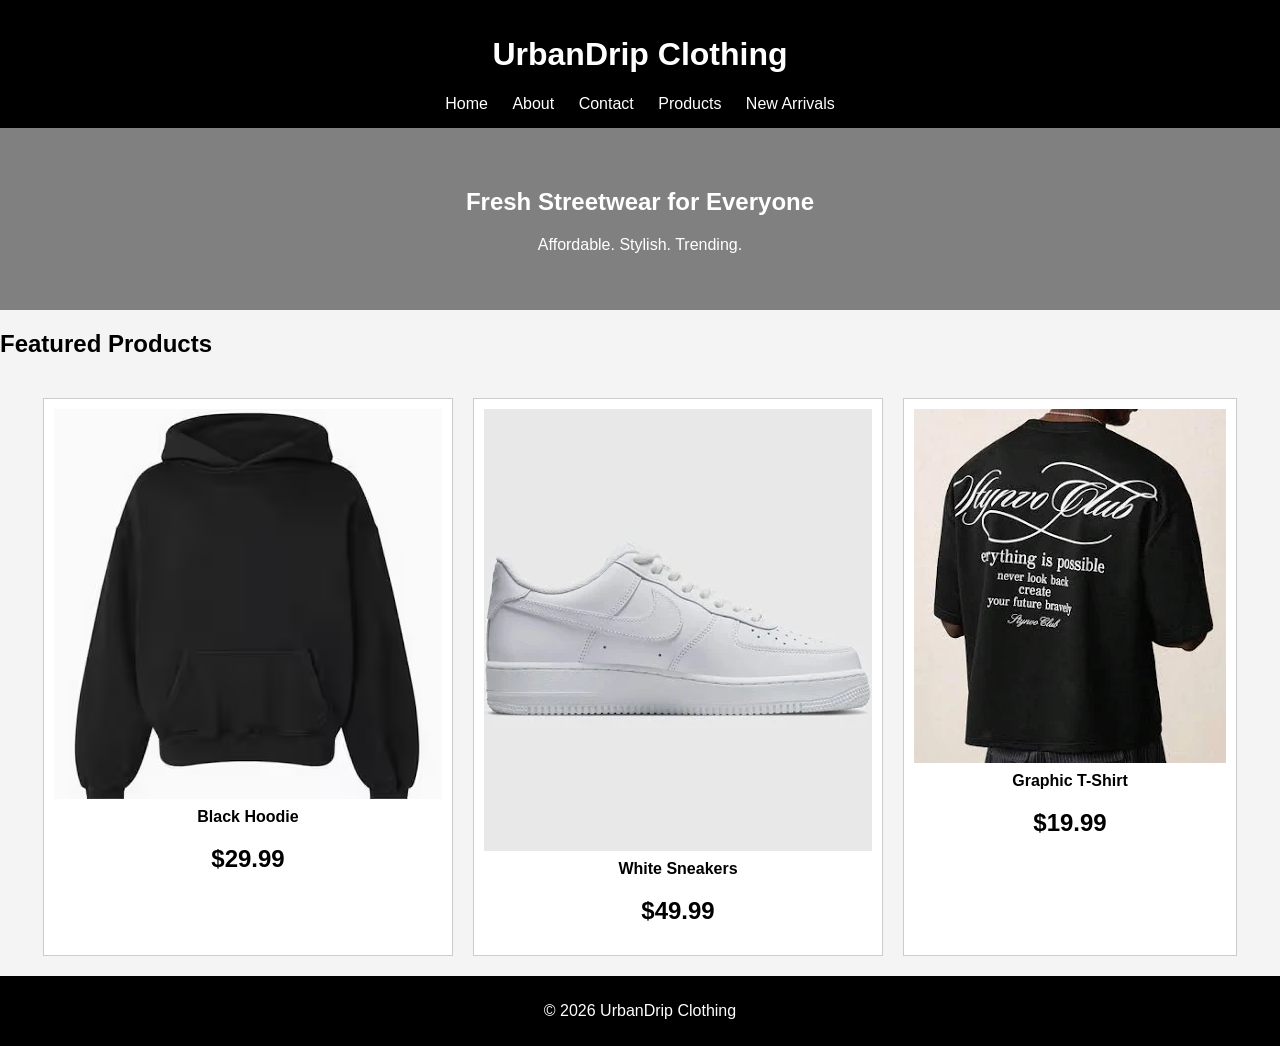
==== propasal 1/code/index.html @ 90864e35 "Add files via upload" ====
<!DOCTYPE html>
<html lang="en">
<head>
    <meta charset="UTF-8">
    <title>UrbanDrip Clothing</title>
    <link rel="stylesheet" href="style.css">

    <meta name="viewport" content="width=device-width, initial-scale=1.0">
</head>

<style>
    body {
    font-family: Arial;
    margin: 0;
    background-color: #f4f4f4;
}

header {
    background-color: black;
    color: white;
    padding: 15px;
    text-align: center;
}

nav a {
    color: white;
    margin: 10px;
    text-decoration: none;
}

.hero {
    text-align: center;
    padding: 40px;
    background-color: grey;
    color: white;
}

.products {
    display: flex;
    justify-content: center;
    gap: 20px;
    padding: 20px;
}

.card {
    background: white;
    padding: 10px;
    text-align: center;
    border: 1px solid #ccc;
}

footer {
    text-align: center;
    padding: 10px;
    background-color: black;
    color: white;
}
.card p {
    margin: 5px 0;
}

.card p:first-of-type {
    font-weight: bold;
}

@media (max-width: 600px) {


    nav {
        display: flex;
        flex-direction: column;
    }

    nav a {
        margin: 5px 0;
    }


    .hero {
        padding: 30px 10px;
    }

    .hero h2 {
        font-size: 20px;
    }


    .products {
        flex-direction: column;
        align-items: center;
    }

    .card {
        width: 90%;
    }

   
    section {
        padding: 25px 15px;
    }
}
</style>
<body>

<header>
    <h1>UrbanDrip Clothing</h1>
    <nav>
        <a href="index.html">Home</a>
        <a href="about.html">About</a>
        <a href="contact.html">Contact</a>
        <a href="Details.html">Products</a>
        <a href="New arrivals.html">New Arrivals</a>
    </nav>
</header>

<section class="hero">
    <h2>Fresh Streetwear for Everyone</h2>
    <p>Affordable. Stylish. Trending.</p>
</section>

<section class="featured">
    <h2>Featured Products</h2>
    <div class="products">
        <div class="card">
            <img src="../black hoodie.jpg">
            <p>Black Hoodie</p>
            <h2>$29.99</h2>
        </div>
        <div class="card">
            <img src="../white sneaker.jpg">
            <p>White Sneakers</p>
            <h2>$49.99</h2>
        </div>
        <div class="card">
            <img src="../T-shirt.jpg">
            <p>Graphic T-Shirt</p>
            <h2>$19.99</h2>
        </div>
    </div>
</section>

<footer>
    <p>© 2026 UrbanDrip Clothing</p>
</footer>

</body>
</html>
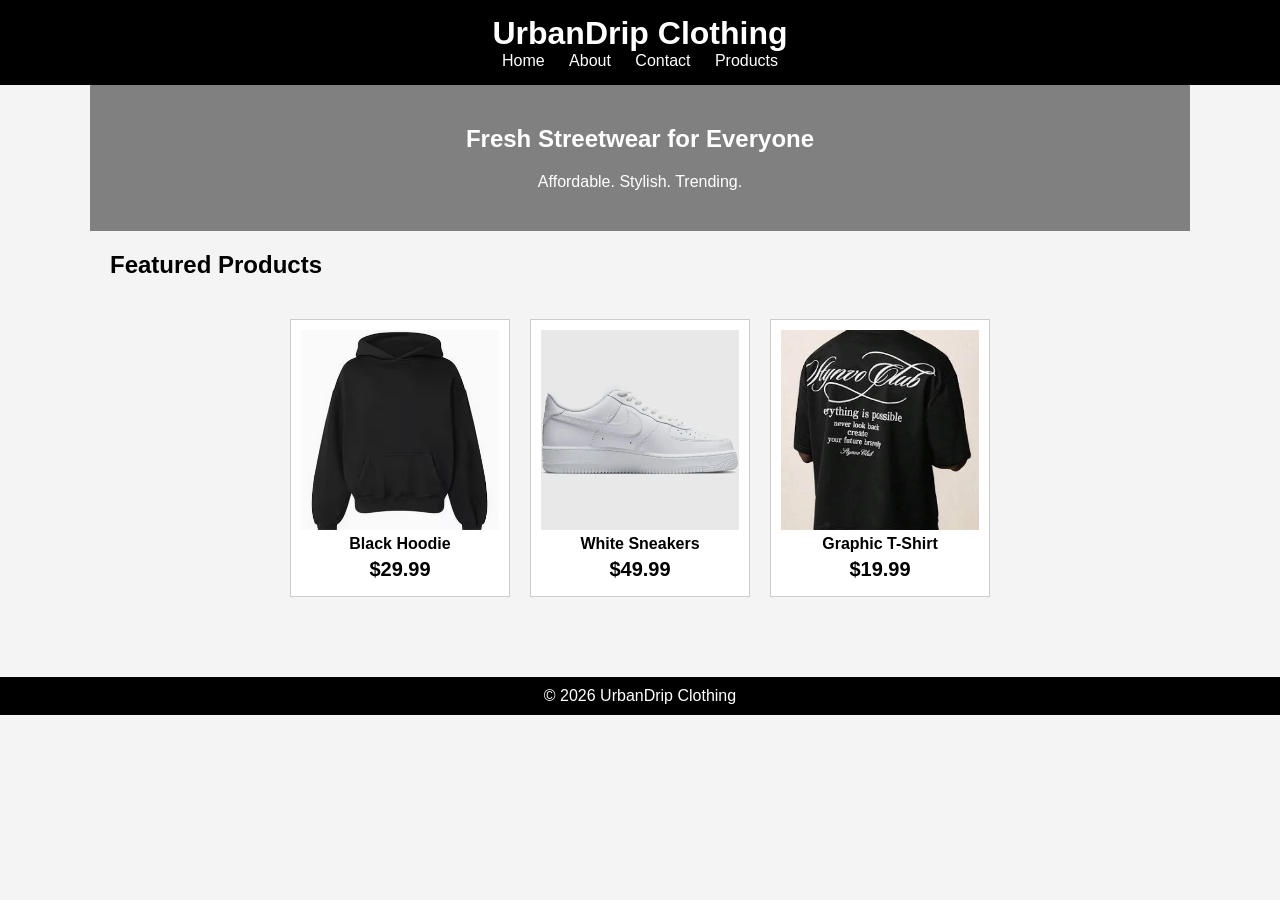
==== commit 3a119043: "Add files via upload" ====
--- a/propasal 1/code/index.html
+++ b/propasal 1/code/index.html
@@ -4,102 +4,12 @@
     <meta charset="UTF-8">
     <title>UrbanDrip Clothing</title>
     <link rel="stylesheet" href="style.css">
+    
 
     <meta name="viewport" content="width=device-width, initial-scale=1.0">
 </head>
 
-<style>
-    body {
-    font-family: Arial;
-    margin: 0;
-    background-color: #f4f4f4;
-}
 
-header {
-    background-color: black;
-    color: white;
-    padding: 15px;
-    text-align: center;
-}
-
-nav a {
-    color: white;
-    margin: 10px;
-    text-decoration: none;
-}
-
-.hero {
-    text-align: center;
-    padding: 40px;
-    background-color: grey;
-    color: white;
-}
-
-.products {
-    display: flex;
-    justify-content: center;
-    gap: 20px;
-    padding: 20px;
-}
-
-.card {
-    background: white;
-    padding: 10px;
-    text-align: center;
-    border: 1px solid #ccc;
-}
-
-footer {
-    text-align: center;
-    padding: 10px;
-    background-color: black;
-    color: white;
-}
-.card p {
-    margin: 5px 0;
-}
-
-.card p:first-of-type {
-    font-weight: bold;
-}
-
-@media (max-width: 600px) {
-
-
-    nav {
-        display: flex;
-        flex-direction: column;
-    }
-
-    nav a {
-        margin: 5px 0;
-    }
-
-
-    .hero {
-        padding: 30px 10px;
-    }
-
-    .hero h2 {
-        font-size: 20px;
-    }
-
-
-    .products {
-        flex-direction: column;
-        align-items: center;
-    }
-
-    .card {
-        width: 90%;
-    }
-
-   
-    section {
-        padding: 25px 15px;
-    }
-}
-</style>
 <body>
 
 <header>
@@ -109,7 +19,7 @@
         <a href="about.html">About</a>
         <a href="contact.html">Contact</a>
         <a href="Details.html">Products</a>
-        <a href="New arrivals.html">New Arrivals</a>
+   
     </nav>
 </header>
 
--- a/propasal 1/code/style.css
+++ b/propasal 1/code/style.css
@@ -0,0 +1,237 @@
+
+:root {
+  --black: #000000;
+  --white: #ffffff;
+  --grey-bg: #f4f4f4;
+  --grey-hero: grey;
+  --grey-border: #ccc;
+  --font: Arial, sans-serif;
+  --transition: 0.2s ease;
+}
+
+
+* {
+  box-sizing: border-box;
+  margin: 0;
+  padding: 0;
+}
+
+body {
+  font-family: var(--font);
+  background-color: var(--grey-bg);
+  margin: 0;
+}
+
+img {
+  max-width: 100%;
+  height: auto;
+  display: block;
+}
+
+a {
+  text-decoration: none;
+  color: inherit;
+}
+
+
+header {
+  background-color: var(--black);
+  color: var(--white);
+  padding: 15px;
+  text-align: center;
+}
+
+nav a {
+  color: var(--white);
+  margin: 10px;
+  text-decoration: none;
+}
+
+nav a:hover {
+  text-decoration: underline;
+}
+
+
+.hero {
+  text-align: center;
+  padding: 40px;
+  background-color: var(--grey-hero);
+  color: var(--white);
+}
+
+
+section {
+  padding: 20px;
+  max-width: 1100px;
+  margin: 0 auto;
+}
+
+section h2 {
+  margin-bottom: 20px;
+}
+
+
+.products {
+  display: flex;
+  justify-content: center;
+  gap: 20px;
+  padding: 20px;
+  flex-wrap: wrap;
+}
+
+
+.card {
+  background: var(--white);
+  padding: 10px;
+  text-align: center;
+  border: 1px solid var(--grey-border);
+  width: 220px;
+  transition: transform var(--transition);
+}
+
+.card:hover {
+  transform: translateY(-3px);
+}
+
+.card img {
+  width: 100%;
+  height: 200px;
+  object-fit: cover;
+}
+
+.card .placeholder {
+  width: 100%;
+  height: 200px;
+  background-color: #ddd;
+  display: flex;
+  align-items: center;
+  justify-content: center;
+  color: #888;
+  font-size: 13px;
+}
+
+.card p {
+  margin: 5px 0;
+}
+
+.card p:first-of-type {
+  font-weight: bold;
+}
+
+.card h2 {
+  font-size: 20px;
+  margin: 5px 0;
+}
+
+/* --- 8. CONTACT & ABOUT --- */
+.text-section {
+  text-align: center;
+  padding: 40px 20px;
+  max-width: 600px;
+  margin: 0 auto;
+}
+
+.text-section h2 {
+  margin-bottom: 20px;
+}
+
+.text-section p {
+  margin: 10px 0;
+  line-height: 1.6;
+}
+
+.text-section p strong {
+  display: inline-block;
+  width: 80px;
+}
+
+/* --- 9. CONTACT FORM --- */
+.contact-form {
+  display: flex;
+  flex-direction: column;
+  gap: 10px;
+  margin: 20px auto;
+  max-width: 480px;
+  text-align: left;
+}
+
+.contact-form input,
+.contact-form textarea {
+  padding: 10px;
+  border: 1px solid var(--grey-border);
+  font-family: var(--font);
+  font-size: 14px;
+  width: 100%;
+}
+
+.contact-form button {
+  padding: 10px;
+  background-color: var(--black);
+  color: var(--white);
+  font-family: var(--font);
+  font-size: 15px;
+  border: none;
+  cursor: pointer;
+}
+
+.contact-form button:hover {
+  background-color: #333;
+}
+
+
+footer {
+  text-align: center;
+  padding: 10px;
+  background-color: var(--black);
+  color: var(--white);
+  margin-top: 40px;
+}
+
+
+
+
+@media (max-width: 768px) {
+  .products {
+    gap: 15px;
+  }
+
+  .card {
+    width: 180px;
+  }
+}
+
+
+@media (max-width: 600px) {
+  nav {
+    display: flex;
+    flex-direction: column;
+  }
+
+  nav a {
+    margin: 5px 0;
+  }
+
+  .hero {
+    padding: 30px 10px;
+  }
+
+  .hero h2 {
+    font-size: 20px;
+  }
+
+  .products {
+    flex-direction: column;
+    align-items: center;
+  }
+
+  .card {
+    width: 90%;
+  }
+
+  section {
+    padding: 25px 15px;
+  }
+  .card .placeholder {
+    display: none;
+}
+}
